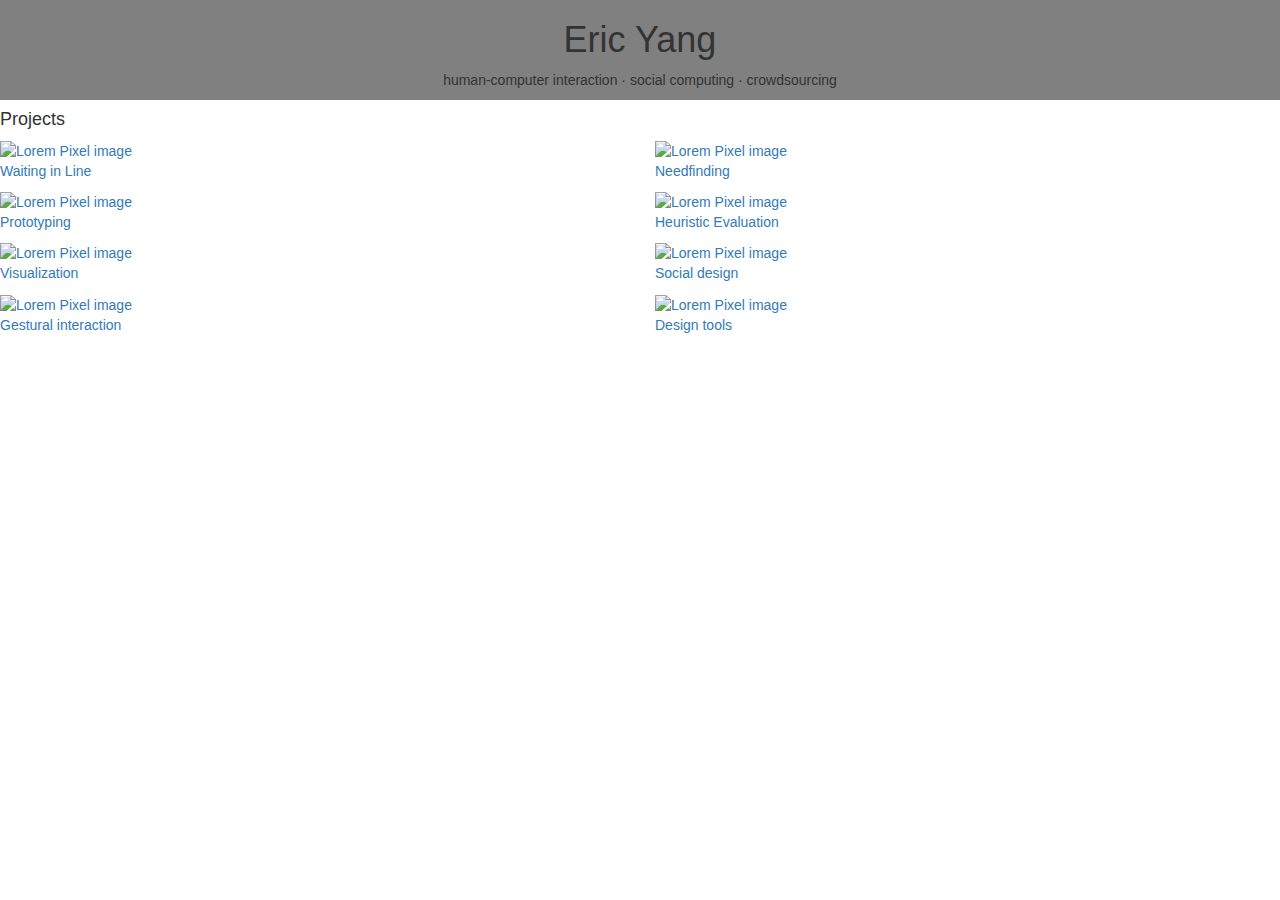
==== static/index.html @ f1baeb4b "First commit" ====
<!doctype html>

<html>
<head>
	<title>HCI Project Portfolio</title>
	<meta charset="utf-8">
	<meta name="viewport" content="width=device-width, initial-scale=1.0">
	<!-- Latest compiled and minified CSS -->
<link rel="stylesheet" href="https://maxcdn.bootstrapcdn.com/bootstrap/3.3.7/css/bootstrap.min.css">

<!-- jQuery library -->
<script src="https://ajax.googleapis.com/ajax/libs/jquery/3.3.1/jquery.min.js"></script>

<!-- Latest compiled JavaScript -->
<script src="https://maxcdn.bootstrapcdn.com/bootstrap/3.3.7/js/bootstrap.min.js"></script>
	<!-- this is a comment in HTML -->
    <!-- HTML5 Shim and Respond.js IE8 support of HTML5 elements and media queries -->
    <!-- WARNING: Respond.js doesn't work if you view the page via file:// -->
    <!--[if lt IE 9]>
      <script src="https://oss.maxcdn.com/libs/html5shiv/3.7.0/html5shiv.js"></script>
      <script src="https://oss.maxcdn.com/libs/respond.js/1.3.0/respond.min.js"></script>
    <![endif]-->
</head>

<body>

		<!-- h1 through h6 are headers. The higher the number, the smaller the header -->
		<!-- p means paragraph -->
		<div class="container-fluid" style="text-align: center; background-color: grey;">
			<h1>Eric Yang</h1>
			<p>human-computer interaction &middot; social computing &middot; crowdsourcing</p>
		</div>

		<div class="cotainer-fluid"> 
			<h4>Projects</h4>
			<!-- divs are invisible structuring elements that stack vertically by default. Use them to organize your code -->
			<!-- img tags are images. Lorem Pixel will deliver random images; handy! -->
			<!-- a are anchors, also known as hyperlinks. Use the href attribute to tell the browser where to go when the user clicks -->
			<div class="row">
				<div id="project1" class="col-sm-6">
					<a href="project.html">
						<img src="images/lorempixel.people.1.jpeg" alt="Lorem Pixel image">
						<p>Waiting in Line</p>
					</a>
				</div>
				<div id="project2" class="col-sm-6">
					<a href="project.html">
						<img src="images/lorempixel.city.1.jpeg" alt="Lorem Pixel image">
						<p>Needfinding</p>
					</a>
				</div>
			</div>
			<div class="row">
				<div id="project3" class="col-sm-6">
					<a href="project.html">
						<img src="images/lorempixel.technics.1.jpeg" alt="Lorem Pixel image">
						<p>Prototyping</p>
					</a>
				</div>
				<div id="project4" class="col-sm-6">
					<a href="project.html">
						<img src="images/lorempixel.abstract.1.jpeg" alt="Lorem Pixel image">
						<p>Heuristic Evaluation</p>
					</a>
				</div>
			</div>
			<div class="row">
				<div id="project5" class="col-sm-6">
					<a href="project.html">
						<img src="images/lorempixel.abstract.8.jpeg" alt="Lorem Pixel image">
						<p>Visualization</p>
					</a>
				</div>
				<div id="project6" class="col-sm-6">
					<a href="project.html">
						<img src="images/lorempixel.people.2.jpeg" alt="Lorem Pixel image">
						<p>Social design</p>
					</a>
				</div>
			</div>
			<div class="row">
				<div id="project7" class="col-sm-6">
					<a href="project.html">
						<img src="images/lorempixel.technics.2.jpeg" alt="Lorem Pixel image">
						<p>Gestural interaction</p>
					</a>
				</div>
				<div id="project8" class="col-sm-6">
					<a href="project.html">
						<img src="images/lorempixel.city.2.jpeg" alt="Lorem Pixel image">
						<p>Design tools</p>
					</a>
				</div>
			</div>
		</div>
</body>
</html>
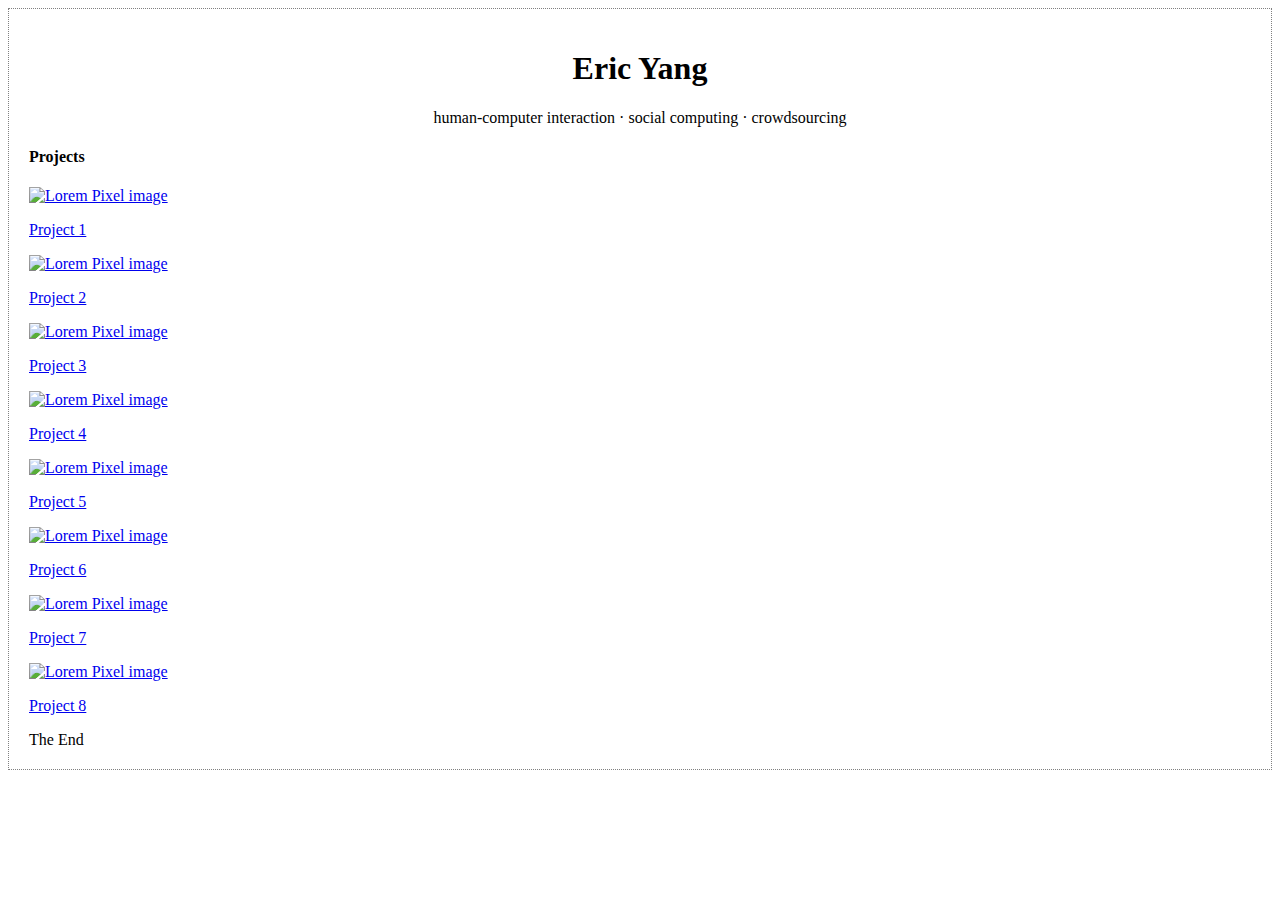
==== commit 062e1094: "Final Web Page" ====
--- a/static/index.html
+++ b/static/index.html
@@ -6,13 +6,10 @@
 	<meta charset="utf-8">
 	<meta name="viewport" content="width=device-width, initial-scale=1.0">
 	<!-- Latest compiled and minified CSS -->
-<link rel="stylesheet" href="https://maxcdn.bootstrapcdn.com/bootstrap/3.3.7/css/bootstrap.min.css">
+	<link rel="stylesheet" href="css/bootstrap.min.css">
+	<link rel="stylesheet" href="css/introHCI.css">
 
-<!-- jQuery library -->
-<script src="https://ajax.googleapis.com/ajax/libs/jquery/3.3.1/jquery.min.js"></script>
-
-<!-- Latest compiled JavaScript -->
-<script src="https://maxcdn.bootstrapcdn.com/bootstrap/3.3.7/js/bootstrap.min.js"></script>
+	
 	<!-- this is a comment in HTML -->
     <!-- HTML5 Shim and Respond.js IE8 support of HTML5 elements and media queries -->
     <!-- WARNING: Respond.js doesn't work if you view the page via file:// -->
@@ -26,7 +23,7 @@
 
 		<!-- h1 through h6 are headers. The higher the number, the smaller the header -->
 		<!-- p means paragraph -->
-		<div class="container-fluid" style="text-align: center; background-color: grey;">
+		<div class="container-fluid" style="text-align: center;">
 			<h1>Eric Yang</h1>
 			<p>human-computer interaction &middot; social computing &middot; crowdsourcing</p>
 		</div>
@@ -40,13 +37,13 @@
 				<div id="project1" class="col-sm-6">
 					<a href="project.html">
 						<img src="images/lorempixel.people.1.jpeg" alt="Lorem Pixel image">
-						<p>Waiting in Line</p>
+						<p>Project 1</p>
 					</a>
 				</div>
 				<div id="project2" class="col-sm-6">
 					<a href="project.html">
 						<img src="images/lorempixel.city.1.jpeg" alt="Lorem Pixel image">
-						<p>Needfinding</p>
+						<p>Project 2</p>
 					</a>
 				</div>
 			</div>
@@ -54,13 +51,13 @@
 				<div id="project3" class="col-sm-6">
 					<a href="project.html">
 						<img src="images/lorempixel.technics.1.jpeg" alt="Lorem Pixel image">
-						<p>Prototyping</p>
+						<p>Project 3</p>
 					</a>
 				</div>
 				<div id="project4" class="col-sm-6">
 					<a href="project.html">
 						<img src="images/lorempixel.abstract.1.jpeg" alt="Lorem Pixel image">
-						<p>Heuristic Evaluation</p>
+						<p>Project 4</p>
 					</a>
 				</div>
 			</div>
@@ -68,13 +65,13 @@
 				<div id="project5" class="col-sm-6">
 					<a href="project.html">
 						<img src="images/lorempixel.abstract.8.jpeg" alt="Lorem Pixel image">
-						<p>Visualization</p>
+						<p>Project 5</p>
 					</a>
 				</div>
 				<div id="project6" class="col-sm-6">
 					<a href="project.html">
 						<img src="images/lorempixel.people.2.jpeg" alt="Lorem Pixel image">
-						<p>Social design</p>
+						<p>Project 6</p>
 					</a>
 				</div>
 			</div>
@@ -82,16 +79,18 @@
 				<div id="project7" class="col-sm-6">
 					<a href="project.html">
 						<img src="images/lorempixel.technics.2.jpeg" alt="Lorem Pixel image">
-						<p>Gestural interaction</p>
+						<p>Project 7</p>
 					</a>
 				</div>
 				<div id="project8" class="col-sm-6">
 					<a href="project.html">
 						<img src="images/lorempixel.city.2.jpeg" alt="Lorem Pixel image">
-						<p>Design tools</p>
+						<p>Project 8</p>
 					</a>
 				</div>
 			</div>
 		</div>
 </body>
+
+<footer> The End</footer>
 </html>
--- a/static/css/introHCI.css
+++ b/static/css/introHCI.css
@@ -0,0 +1,50 @@
+/* applies to anything of class "example-class-selector" */
+.example-class-selector {
+	margin-top: 2em;
+}
+
+/* applies to any <p> descendants of an element of class "example-class-selector" */
+.example-class-selector p {
+	/* Colors are in hexadecimal: http://www.colorpicker.com/ */
+	color: #CC00AA;
+}
+
+/* this style exists to make it obvious that you've successfully linked
+   the CSS to the page. feel free to remove it once the link is working. */
+body {
+     border: 1px dotted gray;
+     padding: 20px;
+}
+
+.jumbotron {
+	position: relative;
+	background: none;
+}
+
+.jumbotron:after {
+     content:"";
+     background: url("http://lorempixel.com/1140/283");
+     opacity: 0.2;
+     top: 0;
+     left: 0;
+     bottom: 0;
+     right: 0;
+     position: absolute;
+     z-index: -1;
+}
+
+img .thumbnail {
+     width: 50px;
+     height: 100px;
+     border: 1px soild #434343;
+}
+
+.contact-info {
+     font-size: 10pt;
+     color: #cccccc;
+}
+
+.project {
+     background-color: gray;
+     margin-left: 20px;
+}
